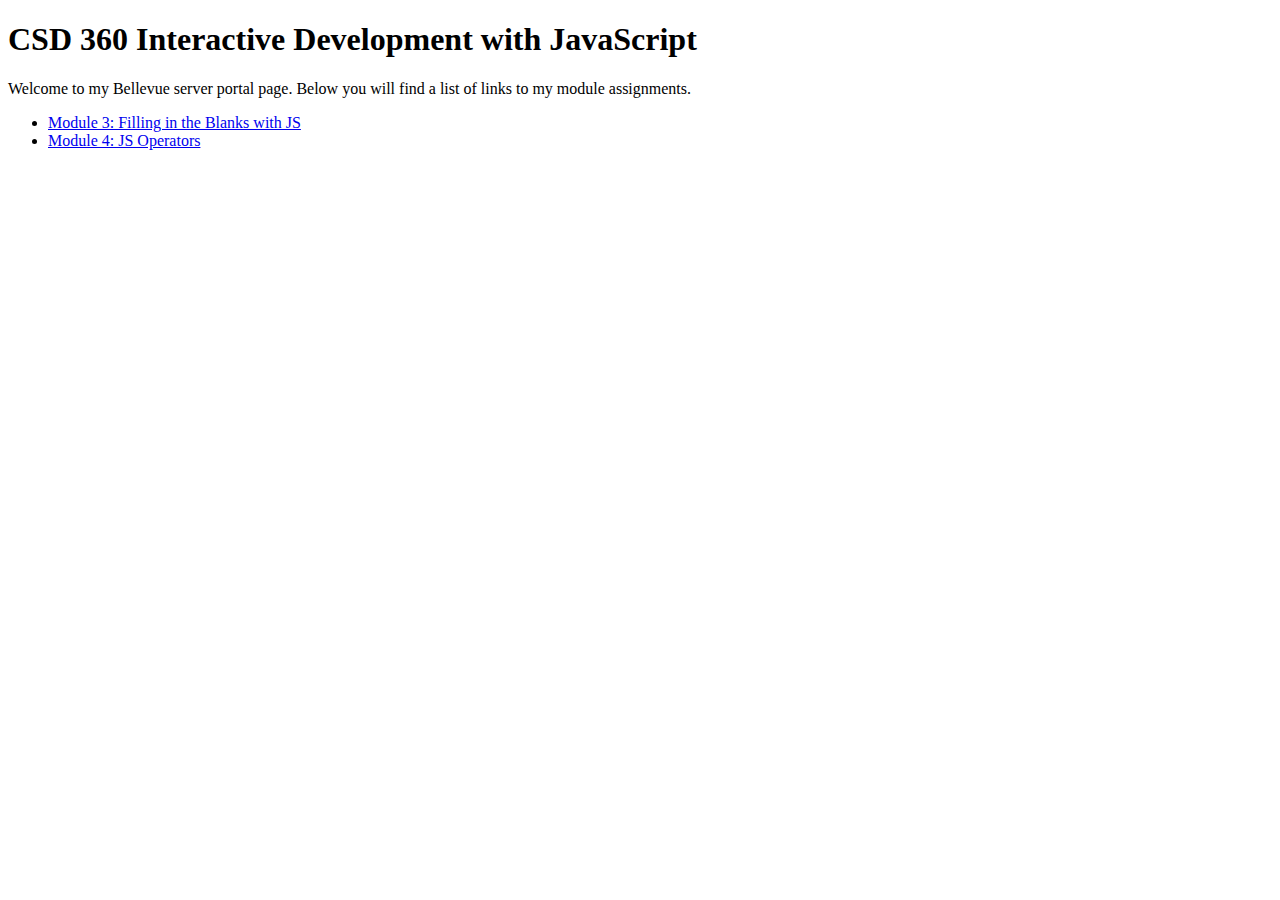
==== index.html @ 015cac10 "reorganized structure and created basic portal page" ====
<!--
    Rusty DeGarmo
    Professor Sampson
    Interactive Dev with JavaScript
    29 October 2021
-->

<!DOCTYPE HTML>
<HTML lang='en'>

    <head>
        <link href="site.css" type="text/css" rel="stylesheet">
        
    </head>

    <body>
        <h1>CSD 360 Interactive Development with JavaScript</h1>

        <p>
            Welcome to my Bellevue server portal page. Below you will find a list of links to my module assignments.
        </p>

        <ul>
            <li>
                <a href="mod3/degarmo-mod3.html">
                    Module 3: Filling in the Blanks with JS
                </a>
            </li>
            <li>
                <a href="mod4/degarmo-mod4.html">
                    Module 4: JS Operators
                </a>
            </li>

    </body>

</HTML>
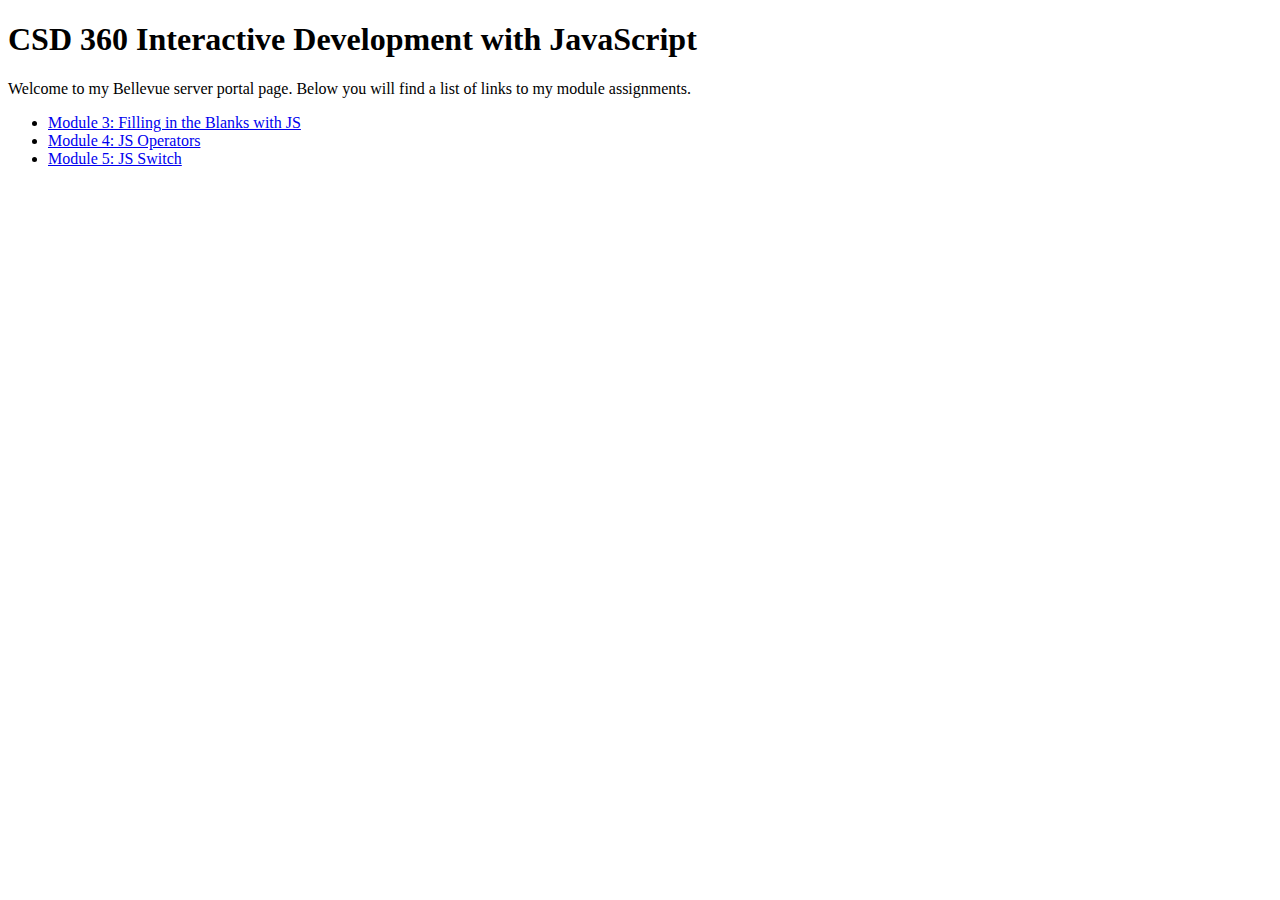
==== commit 4cfef613: "module 5: javascript switch" ====
--- a/index.html
+++ b/index.html
@@ -31,6 +31,11 @@
                     Module 4: JS Operators
                 </a>
             </li>
+            <li>
+                <a href="mod5/degarmo-mod5.html">
+                    Module 5: JS Switch
+                </a>
+            </li>
 
     </body>
 
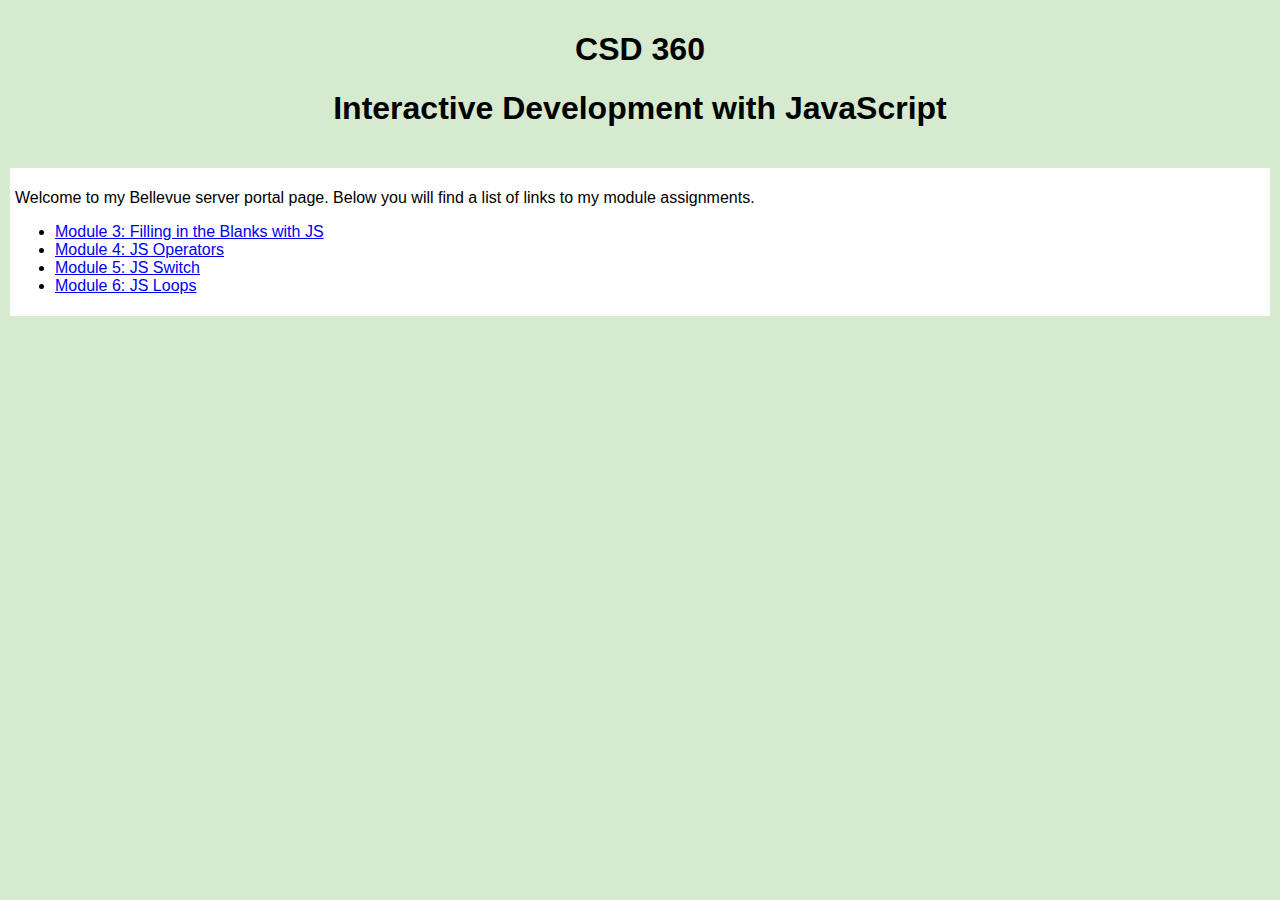
==== commit a845cedb: "module 6: JS looping fibonacci" ====
--- a/index.html
+++ b/index.html
@@ -14,29 +14,42 @@
     </head>
 
     <body>
-        <h1>CSD 360 Interactive Development with JavaScript</h1>
+        
+        <header>
 
-        <p>
-            Welcome to my Bellevue server portal page. Below you will find a list of links to my module assignments.
-        </p>
+            <h1>CSD 360</h1>
+            <h1>Interactive Development with JavaScript</h1>
 
-        <ul>
-            <li>
-                <a href="mod3/degarmo-mod3.html">
-                    Module 3: Filling in the Blanks with JS
-                </a>
-            </li>
-            <li>
-                <a href="mod4/degarmo-mod4.html">
-                    Module 4: JS Operators
-                </a>
-            </li>
-            <li>
-                <a href="mod5/degarmo-mod5.html">
-                    Module 5: JS Switch
-                </a>
-            </li>
+        </header>
 
+        <div id='container'>
+            <p>
+                Welcome to my Bellevue server portal page. Below you will find a list of links to my module assignments.
+            </p>
+
+            <ul>
+                <li>
+                    <a href="mod3/degarmo-mod3.html">
+                        Module 3: Filling in the Blanks with JS
+                    </a>
+                </li>
+                <li>
+                    <a href="mod4/degarmo-mod4.html">
+                        Module 4: JS Operators
+                    </a>
+                </li>
+                <li>
+                    <a href="mod5/degarmo-mod5.html">
+                        Module 5: JS Switch
+                    </a>
+                </li>
+                <li>
+                    <a href="mod6/degarmo-mod6.html">
+                        Module 6: JS Loops
+                    </a>
+                </li>
+            </ul>
+        </div><!-- end of container -->
     </body>
 
 </HTML>--- a/site.css
+++ b/site.css
@@ -0,0 +1,35 @@
+/*
+Rusty DeGarmo
+Professor Sampson
+Interactive Dev with JavaScript
+*/
+
+body {
+    padding: 2%;
+    font-family: Verdana, Helvetica, sans-serif;
+}
+
+h1 {
+    text-align: center;
+}
+
+h2, h3 {
+    padding-left: 5%;
+}
+
+header {
+    background-color: #D5EACF;
+    padding-bottom: 20px;
+    text-align: center;
+}
+
+body {
+    background-color: #D5EACF;
+    padding: 2px;
+}
+
+#container {
+    background-color: white;
+    padding: 5px;
+}
+
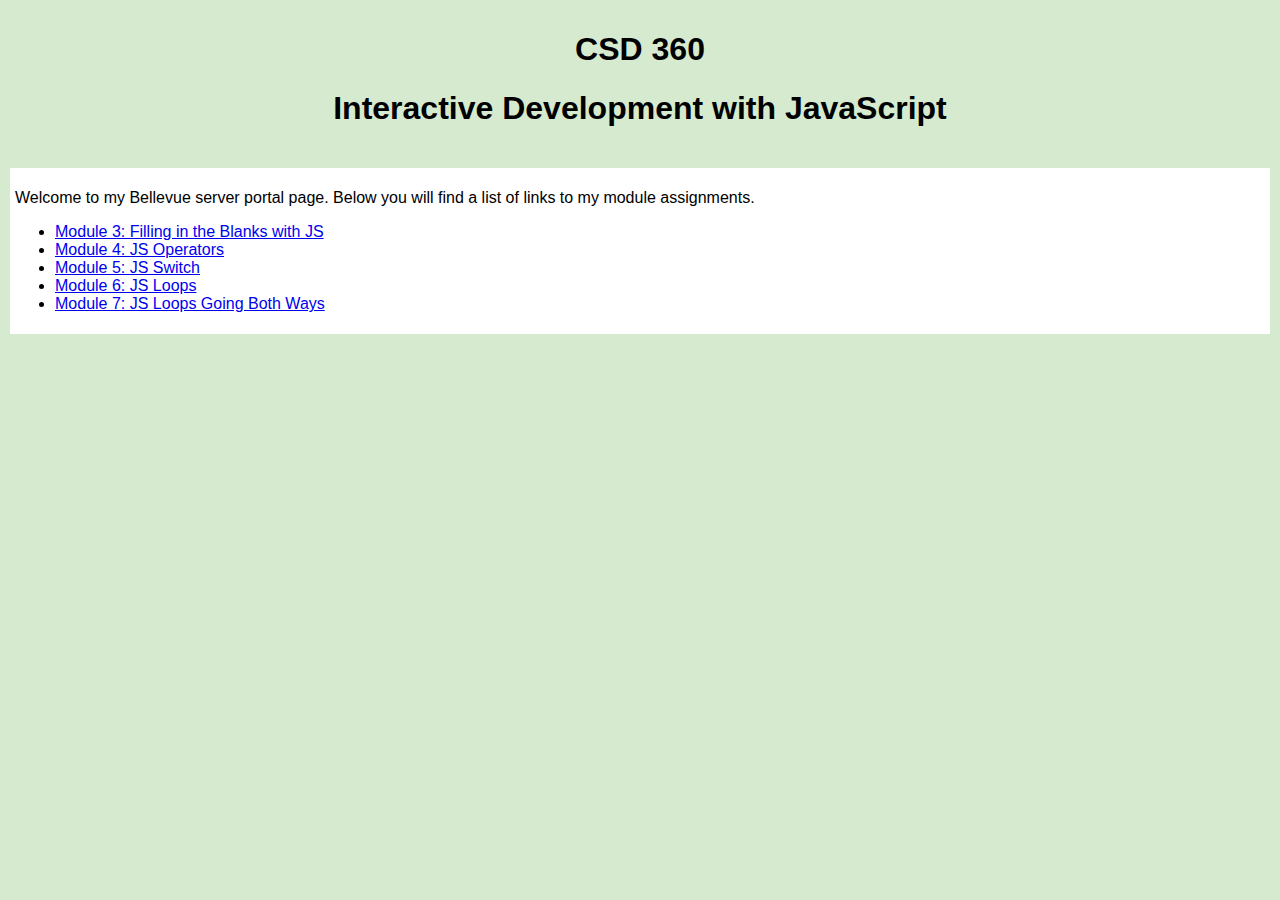
==== commit 9f4f1399: "module 7 reversing arrays" ====
--- a/index.html
+++ b/index.html
@@ -48,6 +48,11 @@
                         Module 6: JS Loops
                     </a>
                 </li>
+                <li>
+                    <a href="mod7/degarmo-mod7.html">
+                        Module 7: JS Loops Going Both Ways
+                    </a>
+                </li>
             </ul>
         </div><!-- end of container -->
     </body>
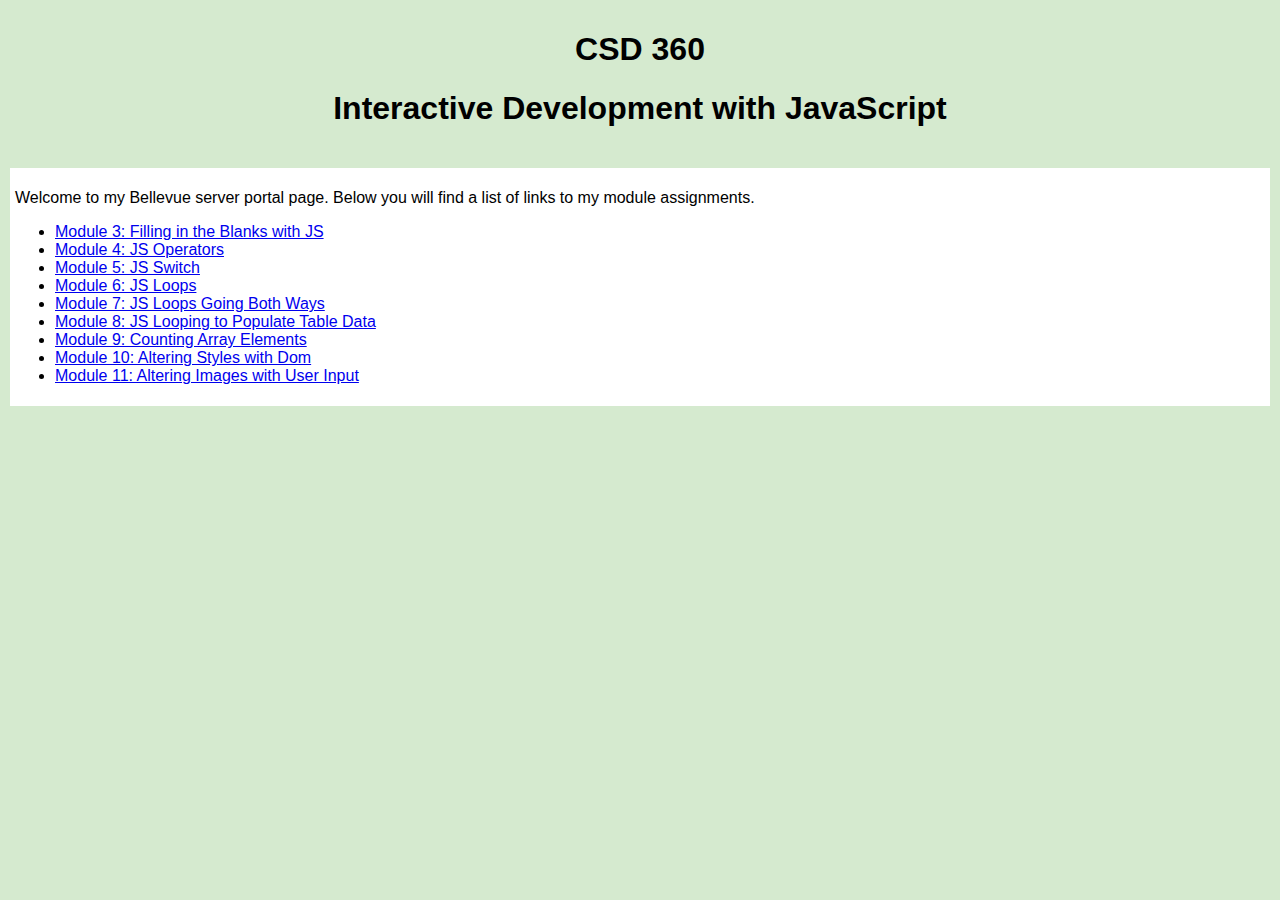
==== commit 946ec387: "last push for this repo" ====
--- a/index.html
+++ b/index.html
@@ -53,6 +53,26 @@
                         Module 7: JS Loops Going Both Ways
                     </a>
                 </li>
+                <li>
+                    <a href="mod8/degarmo-mod8.html">
+                        Module 8: JS Looping to Populate Table Data
+                    </a>
+                </li>
+                <li>
+                    <a href="mod9/degarmo-mod9.html">
+                        Module 9: Counting Array Elements
+                    </a>
+                </li>
+                <li>
+                    <a href="mod10/degarmo-mod10.html">
+                        Module 10: Altering Styles with Dom
+                    </a>
+                </li>
+                <li>
+                    <a href="mod11/degarmo-mod11.html">
+                        Module 11: Altering Images with User Input
+                    </a>
+                </li>
             </ul>
         </div><!-- end of container -->
     </body>
